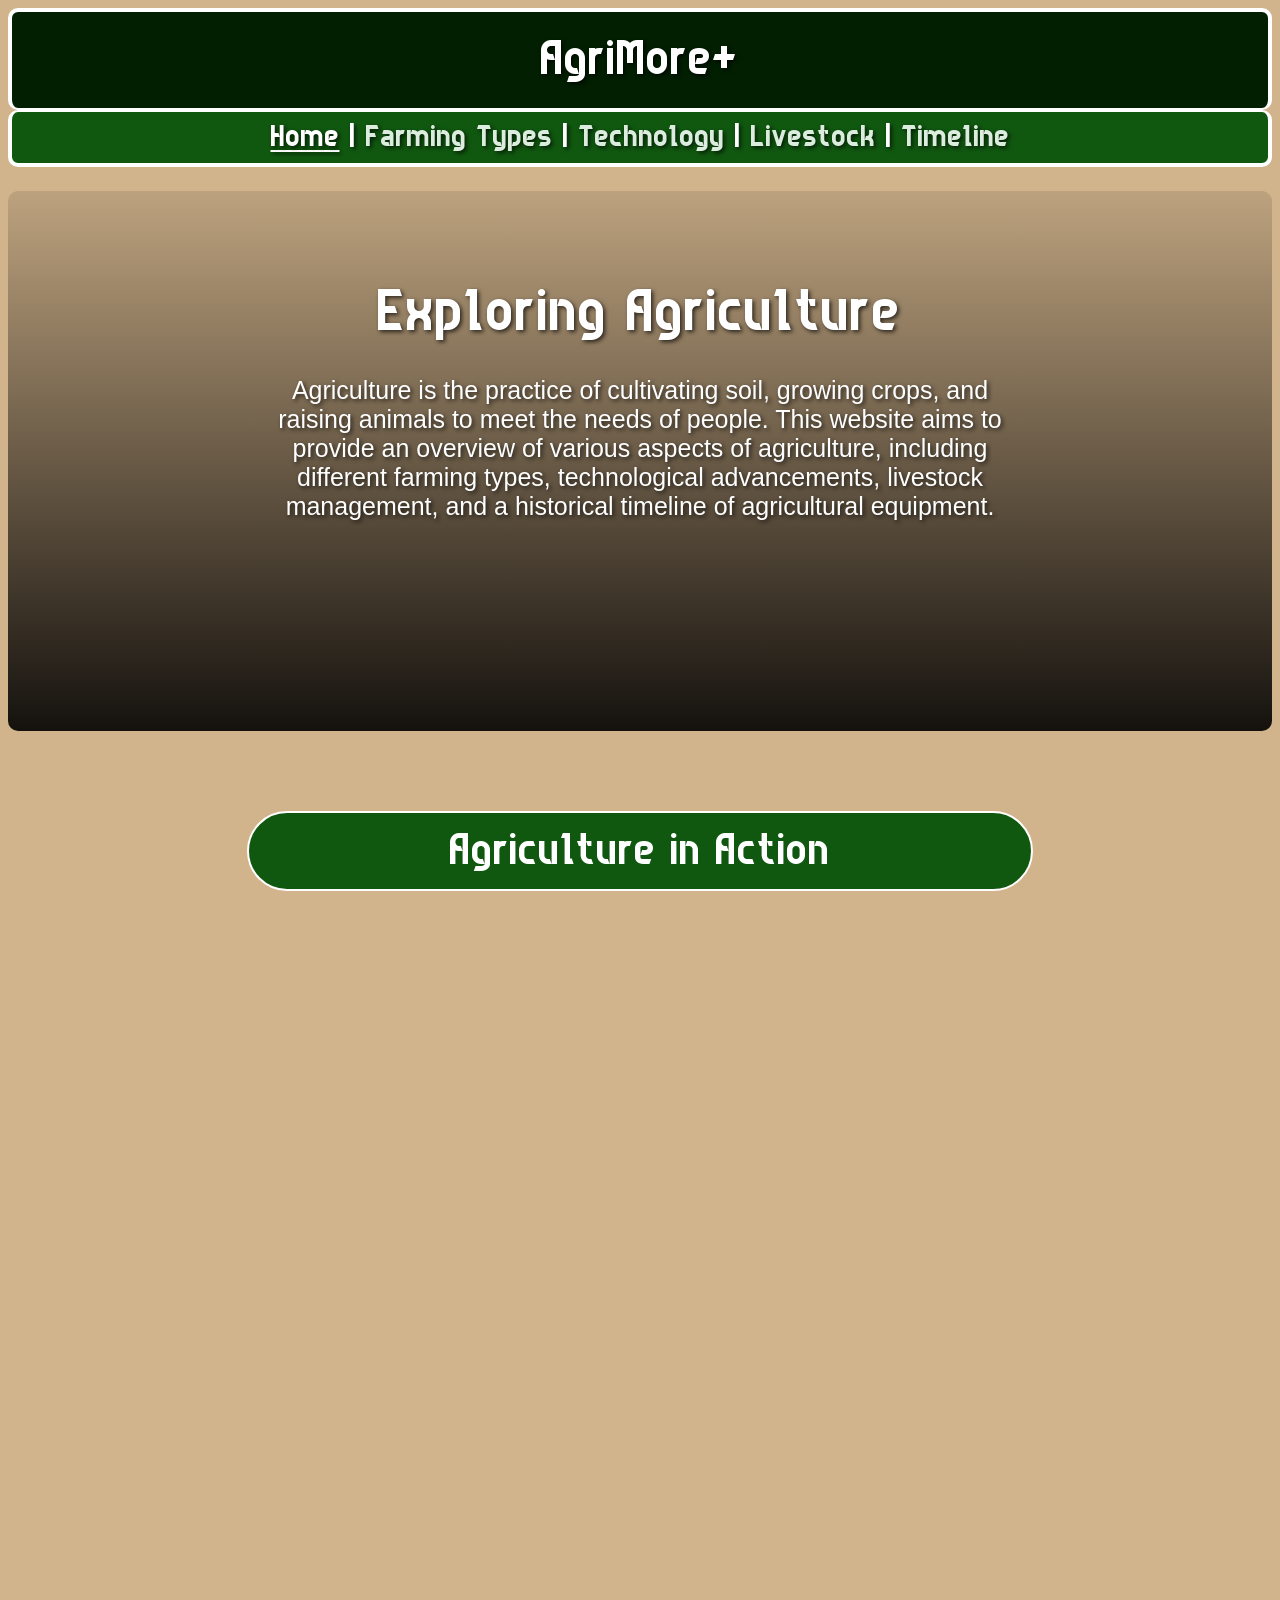
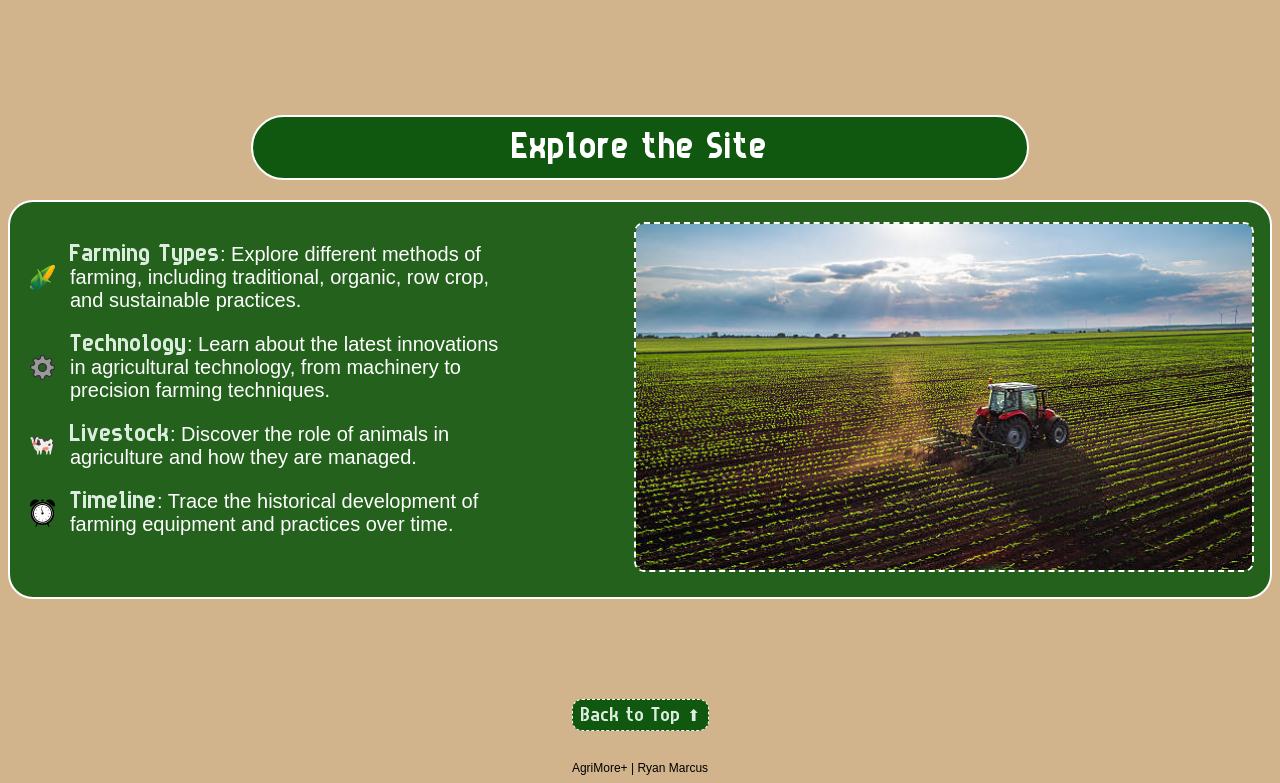
==== index.html @ aa0e1914 "Add files via upload" ====
<!DOCTYPE html>
<html lang="EN">

<head>
    <meta charset="utf-8">
    <title>AgriMore+</title>
    <link rel="stylesheet" href="style.css">
    <link rel="icon" type="image/x-icon" href="corn.ico">

    <style>

    </style>

</head>

<body>

    <div class="title">
        AgriMore+
    </div>

    <div class="menu">
        <div class="menutext">
            <span class="active">Home</span> |
            <a href="Farming Types/farmingtypes.html">Farming Types</a> |
            <a href="Technology/technology.html">Technology</a> |
            <a href="Livestock/livestock.html">Livestock</a> |
            <a href="Timeline/timeline.html">Timeline</a>
        </div>
    </div>

    <div class="video-container">
        <video autoplay muted loop id="background-video">
            <source src="titlebackgroundshort.mp4" type="video/mp4">
        </video>

        <div class="subtitle">
            <p>Exploring Agriculture</p>


            <!-- Description of the website's content and definition of agriculture -->

            <div class="description">
                Agriculture is the practice of cultivating soil, growing crops,
                and raising animals to meet the needs of people. This website aims
                to provide an overview of various aspects of agriculture, including
                different farming types, technological advancements, livestock management,
                and a historical timeline of agricultural equipment.
            </div>
        </div>
    </div>

    <div class="slideshow-title">Agriculture in Action</div>

    <div class="slideshow">
        <img src="newplanting.jpg" alt="Planting on a farm">
        <img src="chickens.jpg" alt="Chickens on a farm">
        <img src="digging.jpg" alt="Tractor in a field">
        <img src="sheep.jpg" alt="Sheep on a farm">
        <img src="dronespraying.jpg" alt="Drone spraying crops">
        <img src="calf.jpg" alt="Calf on a farm">
        <img src="combining2.jpg" alt="Harvesting crops">
    </div>

    <div class="preview-title">Explore the Site</div>

    <div class="preview">
        <ul class="iconlist">
            <li><a href="Farming Types/farmingtypes.html">Farming Types</a>: Explore different methods of farming,
                including traditional, organic, row crop, and sustainable practices.</li>
            <li><a href="Technology/technology.html">Technology</a>: Learn about the latest innovations in agricultural
                technology, from machinery to precision farming techniques.</li>
            <li><a href="Livestock/livestock.html">Livestock</a>: Discover the role of animals in agriculture and how
                they are managed.</li>
            <li><a href="Timeline/timeline.html">Timeline</a>: Trace the historical development of farming equipment and
                practices over time.</li>
        </ul>
        <div class="preview-image">
            <img src="agriculturelandscape.jpg" alt="Preview image for the website">
        </div>
    </div>

    <p class="top">
        <a href="index.html"> Back to Top ⬆</a>
    </p>

    <div class="footer">AgriMore+ | Ryan Marcus</div>



</body>

</html>
---- style.css ----
@charset "utf-8";
/* AgriMore CSS */

@font-face {
    font-family: 'Game';
    src: url('game_sans_serif_7.ttf');
}

:root {
    --primary-color: rgb(16, 88, 16);
    --text-color: rgb(255, 255, 255);
    --background-color: tan;
}

body {
    background-color: tan;
    font-family: Arial, sans-serif;
}

.title {
    font-family: 'Game', Arial, sans-serif;
    font-size: 40px;
    font-weight: normal;

    display: flex;
    justify-content: center;
    align-items: center;

    width: auto;
    padding: 24px;

    background-color: #021f02;
    color: var(--text-color);

    border: 4px solid rgb(255, 255, 255);
    border-bottom: 2px solid rgb(255, 255, 255);
    border-radius: 10px;
    text-shadow: 2px 2px 4px rgba(0, 0, 0, 0.7);
}

.menu {
    text-align: center;
    margin-bottom: 24px;
}

.menutext {
    font-family: 'Game', Arial, sans-serif;
    font-size: 25px;
    font-weight: normal;

    border: 4px solid rgb(255, 255, 255);
    border-top: 2px solid rgb(255, 255, 255);
    border-radius: 10px;
    padding: 10px 20px;
    color: var(--text-color);
    background-color: var(--primary-color);
    text-shadow: 2px 2px 4px rgba(0, 0, 0, 0.7);
}

.menutext .active {
    text-decoration: underline;
    color: var(--text-color);
    text-underline-offset: 4px;
}

@media (max-width: 900px) {
    .menutext {
        font-size: 18px;
    }
}

/* Style for visited links */
.menutext a:visited {
    font-size: 30px;
    font-weight: none;
    color: rgb(220, 236, 222);
}

/* Style for unvisited links */
.menutext a:link {
    color: rgb(220, 236, 222);
    text-decoration: none;
}

/* Add hover effect to menu links */
.menutext a:hover {
    font-weight: none;
    color: rgb(240, 226, 209);
    text-decoration: underline;
    text-underline-offset: 4px;
}

.video-container {
    position: relative;
    width: 100%;
    height: 60vh;
    overflow: hidden;
    border-radius: 10px;
}

#background-video {
    position: absolute;
    top: 50%;
    left: 50%;
    transform: translate(-50%, -50%);

    min-width: 100%;
    min-height: 100%;

    object-fit: cover;

    border-radius: 10px;
}

.video-container::after {
    content: "";
    position: absolute;
    inset: 0;

    background:
        linear-gradient(to bottom, rgba(0, 0, 0, 0.1), rgba(0, 0, 0, 0.9));
}

.subtitle {
    position: absolute;
    top: 40%;
    left: 50%;
    transform: translate(-50%, -50%);

    display: flex;
    flex-direction: column;
    align-items: center;
    text-align: center;

    font-weight: normal;
    color: white;
    text-shadow: 2px 2px 4px rgba(0, 0, 0, 0.7);
    z-index: 2;
}

.subtitle p {
    font-family: 'Game', Arial, sans-serif;
    font-size: 48px;
    margin: 0px;
}

@media (max-width: 900px) {
    .subtitle p {
        font-size: 24px;
        margin-top: 40px;
    }
}

.description {
    font-size: 25px;
    font-weight: normal;
    color: rgb(255, 255, 255);

    margin-top: 24px;
    width: 750px;
    padding: 10px;
    text-decoration: none;
}

@media (max-width: 900px) {
    .description {
        font-size: 20px;
        width: auto;
    }
}

/* Start of Home Webpage */

.slideshow-title {
    text-align: center;
    font-family: 'Game', Arial, sans-serif;
    font-size: 36px;
    font-weight: normal;

    color: white;
    background-color: var(--primary-color);

    max-width: 750px;
    margin: 80px auto 0 auto;
    padding: 16px;

    border: 2px solid white;
    border-radius: 40px;
}

@media (max-width: 900px) {
    .slideshow-title {
        font-size: 24px;
        width: 400px;
    }
}

.slideshow {
    position: relative;
    display: flex;
    justify-content: center;
    align-items: center;
    height: 80vh;
    margin: 24px 48px;
}

.slideshow img {
    position: absolute;
    top: 0px;
    width: 100%;
    max-width: 1280px;
    height: 80vh;
    object-fit: cover;
    border: 2px solid white;
    border-radius: 5px;
    padding: 5px;

    opacity: 0;
    animation: fade 35s infinite;
}

/* Set different animation delays 
for each image to create a staggered slideshow effect */

.slideshow img:nth-child(1) {
    animation-delay: 0s;
}

.slideshow img:nth-child(2) {
    animation-delay: 5s;
}

.slideshow img:nth-child(3) {
    animation-delay: 10s;
}

.slideshow img:nth-child(4) {
    animation-delay: 15s;
}

.slideshow img:nth-child(5) {
    animation-delay: 20s;
}

.slideshow img:nth-child(6) {
    animation-delay: 25s;
}

.slideshow img:nth-child(7) {
    animation-delay: 30s;
}

/* Define the keyframes for the fade animation */

@keyframes fade {

    /* Start with the image invisible */
    0% {
        opacity: 0;
    }

    /* Fade in to full opacity */
    8% {
        opacity: 1;
    }

    /* Stay fully visible for a while */
    20% {
        opacity: 1;
    }

    /* Fade out to invisible */
    28% {
        opacity: 0;
    }

}

.preview-title {
    position: relative;
    text-align: center;
    font-family: 'Game', Arial, sans-serif;
    font-size: 30px;
    font-weight: normal;

    color: white;
    background-color: var(--primary-color);

    max-width: 750px;
    margin: 80px auto 0px auto;
    padding: 12px;

    border: 2px solid white;
    border-radius: 40px;
}

@media (max-width: 900px) {
    .preview-title {
        font-size: 24px;
        width: 65%;
        margin: 80px auto 10px;
    }
}

.preview {
    position: relative;
    margin: 20px auto 100px auto;
    max-width: 1280px;
    padding: 20px;

    background-color: rgb(16, 88, 16, 0.9);
    color: var(--text-color);

    border: 2px solid white;
    border-radius: 25px;

    font-size: 20px;

    display: flex;
    flex-direction: row;
    justify-content: space-between;
}

.preview ul {
    max-width: 480px;
    padding-left: 0;
}

@media (max-width: 1080px) {
    .preview {
        flex-direction: column;
        width: 65%;
    }

    .preview ul {
        max-width: 600px;
    }
}

.preview-image img {
    width: 100%;
    height: auto;
    border: 2px dashed white;
    border-radius: 10px;
}

.iconlist li {
    margin-bottom: 20px;
    list-style: none;
}

.iconlist li:nth-child(1) {
    background-image: url('corniconlist1.png');
    background-repeat: no-repeat;
    background-position: left center;
    padding-left: 40px;
}

.iconlist li:nth-child(2) {
    background-image: url('geariconlist1.png');
    background-repeat: no-repeat;
    background-position: left center;
    padding-left: 40px;
}

.iconlist li:nth-child(3) {
    background-image: url('cowiconlist1.png');
    background-repeat: no-repeat;
    background-position: left center;
    padding-left: 40px;
}

.iconlist li:nth-child(4) {
    background-image: url('clockiconlist1.png');
    background-repeat: no-repeat;
    background-position: left center;
    padding-left: 40px;
}

.preview a:visited {
    color: rgb(220, 236, 222);
    text-decoration: none;
    font-family: 'Game', Arial, sans-serif;
}

.preview a:link {
    color: rgb(220, 236, 222);
    text-decoration: none;
    font-family: 'Game', Arial, sans-serif;
}

.preview a:hover {
    font-weight: none;
    color: rgb(240, 226, 209);
    text-decoration: underline;
    text-underline-offset: 4px;
}

/* End of Home Webpage */

/* Start of Farming Types, Technology, and Livestock */

.bulletlist li {
    margin-bottom: 10px;
    list-style: circle;
}

.traditional ul,
.precisionfarming ul,
.drone ul,
.modernmachines ul,
.irrigation ul,
.cattle ul,
.chickens ul,
.sheep ul,
.pigs ul {
    width: 75%;
}

.organic ul,
.sustainable ul,
.rowcrop ul {
    width: 85%;
}

.traditional-section,
.organic-section,
.precisionfarming-section,
.modernmachines-section,
.cattle-section,
.sheep-section {
    max-width: 1280px;
    margin: 80px auto 0 auto;
}

.traditional-title,
.organic-title,
.precisionfarming-title,
.modernmachines-title,
.cattle-title,
.sheep-title {
    display: block;
    text-align: center;
    font-family: 'Game', Arial, sans-serif;
    font-size: 28px;
    font-weight: normal;

    color: white;
    background-color: var(--primary-color);

    max-width: 400px;
    margin: 40px auto 0 0;
    padding: 12px;

    border: 2px solid white;
    border-radius: 40px;
}

.traditional,
.organic,
.precisionfarming,
.modernmachines,
.cattle,
.sheep {
    display: flex;
    flex-direction: row;
    justify-content: space-between;

    font-size: 20px;
    align-items: center;

    gap: 30px;
    max-width: 1280px;

    background-color: var(--primary-color);
    color: var(--text-color);

    margin: 26px auto;
    padding: 12px;

    border: 2px white solid;
    border-radius: 10px;
}

.traditionalimg img,
.organicimg img,
.precisionfarmingimg img,
.modernmachinesimg img,
.cattleimg img,
.sheepimg img {
    border: 2px dashed white;
    border-radius: 25px;

    width: 100%;
    max-width: 600px;
}

.sustainable-section,
.rowcrop-section,
.drone-section,
.irrigation-section,
.chickens-section,
.pigs-section {
    max-width: 1280px;
    margin: 80px auto 0 auto;
}

.sustainable-title,
.rowcrop-title,
.drone-title,
.irrigation-title,
.chickens-title,
.pigs-title {
    display: block;

    text-align: center;
    font-family: 'Game', Arial, sans-serif;
    font-size: 28px;
    font-weight: normal;

    color: white;
    background-color: var(--primary-color);

    max-width: 400px;
    margin: 40px 0 0 auto;
    padding: 12px;

    border: 2px solid white;
    border-radius: 40px;
}

.sustainable,
.rowcrop,
.drone,
.irrigation,
.chickens,
.pigs {
    display: flex;

    font-size: 20px;
    align-items: center;

    flex-direction: row-reverse;
    justify-content: space-between;
    gap: 30px;
    max-width: 1280px;

    background-color: var(--primary-color);
    color: var(--text-color);

    margin: 24px auto;
    padding: 12px;

    border: 2px white solid;
    border-radius: 10px;
}

.sustainableimg img,
.rowcropimg img,
.droneimg img,
.irrigationimg img,
.chickensimg img,
.pigsimg img {
    border: 2px dashed white;
    border-radius: 25px;

    width: 100%;
    max-width: 600px;
}

.info-section {
    display: flex;
    justify-content: space-between;
    align-items: flex-start;
    margin: 80px auto;
    max-width: 1280px;
}

@media (max-width: 900px) {
    .info-section {
        flex-direction: column;
        align-items: center;
        padding: 0 50px;
    }

    .didyouknow,
    .global {
        width: 100%;
        max-width: 700px;
    }
}

.didyouknow h3,
.global h3 {
    text-align: center;
    text-decoration: underline;
    font-family: 'Game', Arial, sans-serif;
}

.didyouknow,
.global {
    flex: 1;

    font-family: Arial, sans-serif;
    font-size: 20px;
    color: var(--text-color);

    height: 275px;
    background-color: var(--primary-color);

    border: 2px white solid;
    border-radius: 16px;

    margin-bottom: 50px;
    margin-left: 50px;
    margin-right: 50px;
    padding: 20px;
}

.top {
    text-align: center;
    font-size: 16px;
    font-family: 'Game', Arial, sans-serif;

    background-color: var(--primary-color);

    width: 125px;
    margin: auto auto 30px auto;
    padding: 5px;

    border: 1px white dashed;
    border-radius: 10px;
}

.top a:visited {
    font-size: 30px;
    font-weight: none;
    color: rgb(220, 236, 222);
}

.top a:link {
    color: rgb(220, 236, 222);
    text-decoration: none;
}

.top a:hover {
    font-weight: none;
    color: rgb(240, 226, 209);
}

.footer {
    text-align: center;
    font-size: 12px;
    font-family: Arial, sans-serif;
}

/* End of Farming Types, Technology, and Livestock */

/* Start of Timeline */

.timeline {
    display: flex;
    flex-direction: column;
    align-items: center;

    font-family: 'Game', Arial, sans-serif;
    font-size: 25px;
    color: white;

    margin-top: 50px;
    gap: 16px;
}

.date {
    text-align: center;
    font-size: 45px;
    font-weight: bold;

    padding-top: 15px;
    padding-bottom: 15px;
    text-decoration: underline;
}

.type {
    text-align: center;
    font-size: 25px;

    padding-bottom: 15px;
}

.desc {
    text-align: center;
    font-size: 25px;

    padding-bottom: 15px;
}

.line {
    width: 5px;
    height: 64px;
    background-color: var(--primary-color);
}

.year {
    background-color: var(--primary-color);
    width: 50%;
    border: 2px white solid;
    border-radius: 10px;
    padding: 16px 0px;
}

#year {
    background-color: var(--primary-color);
    width: 50%;
    border: 2px white solid;
    border-radius: 10px;

    margin-bottom: 50px;
    padding: 16px 0px;
}

.timelineimg img {
    width: 95%;
    height: auto;
    border: 2px dashed white;
    border-radius: 10px;

    display: block;
    margin: 10px auto;
}

.audio {
    display: block;
    width: 50%;
    margin: auto auto; 
}
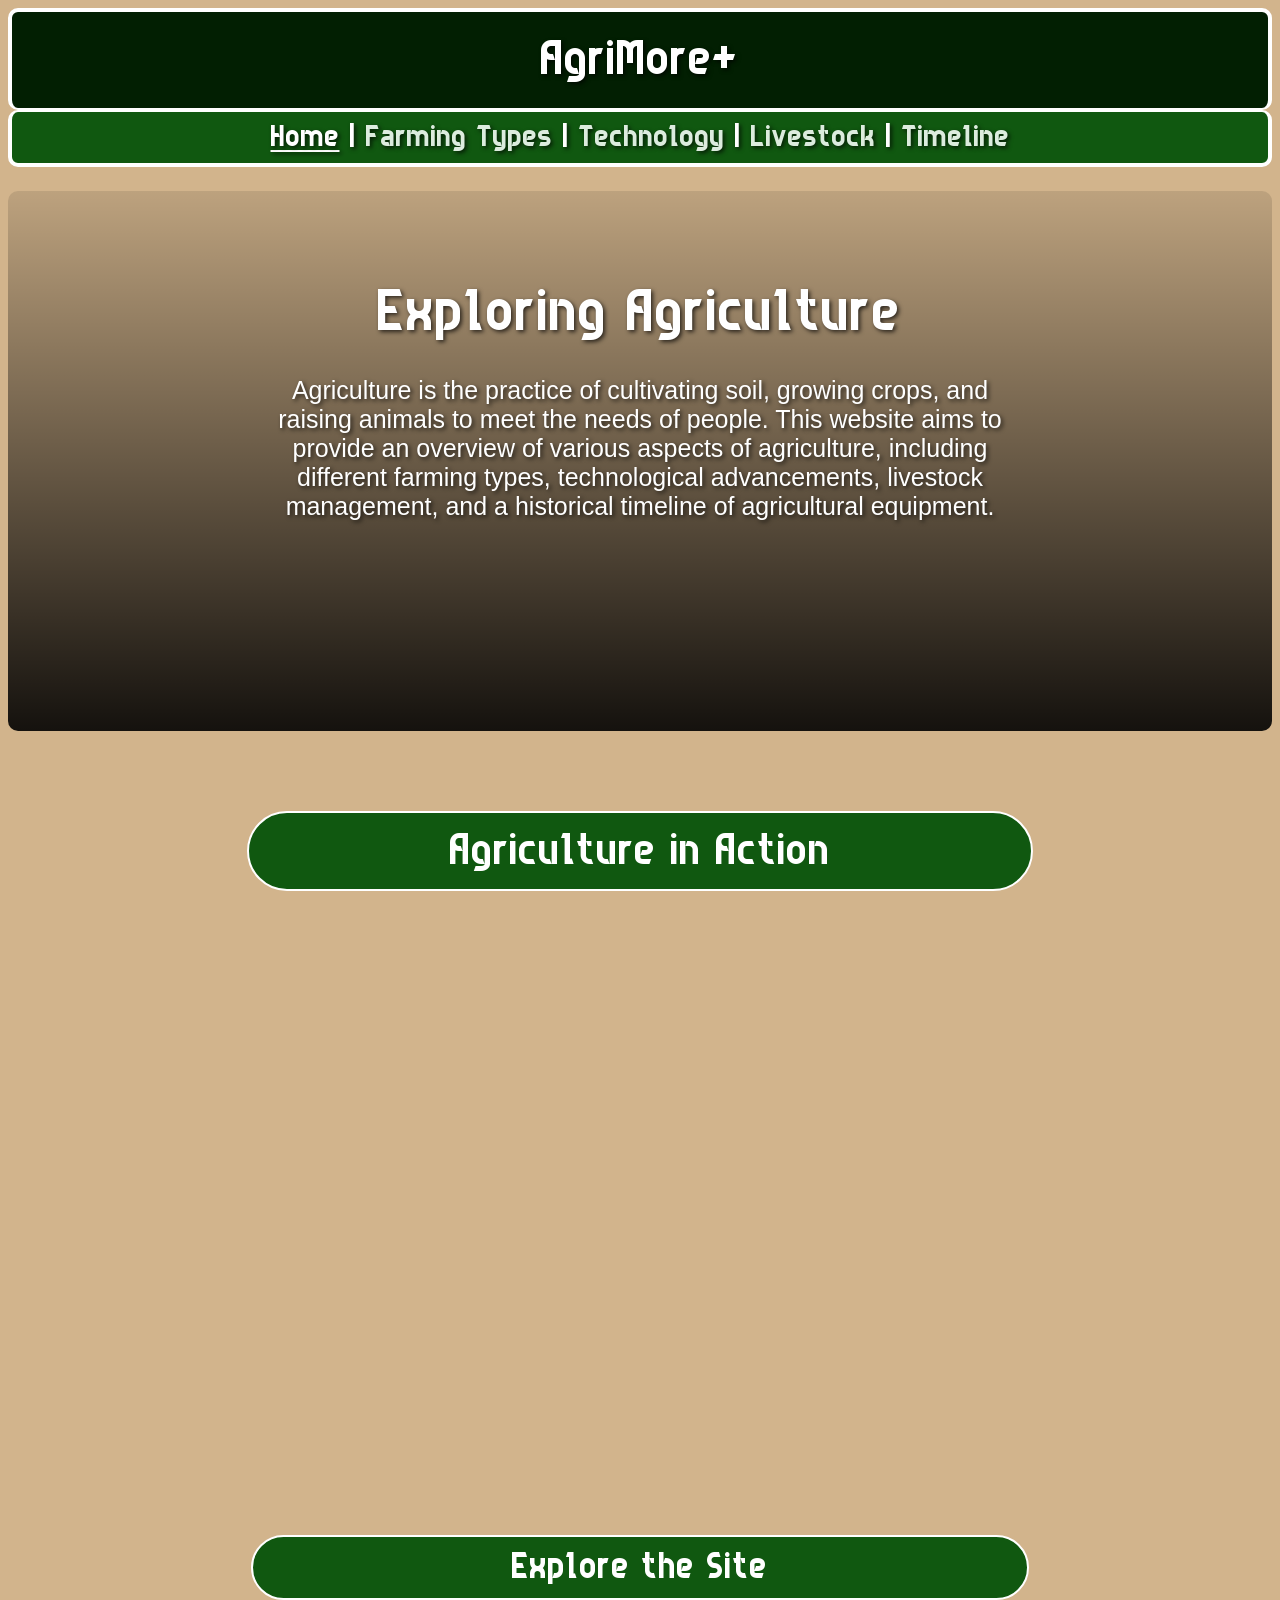
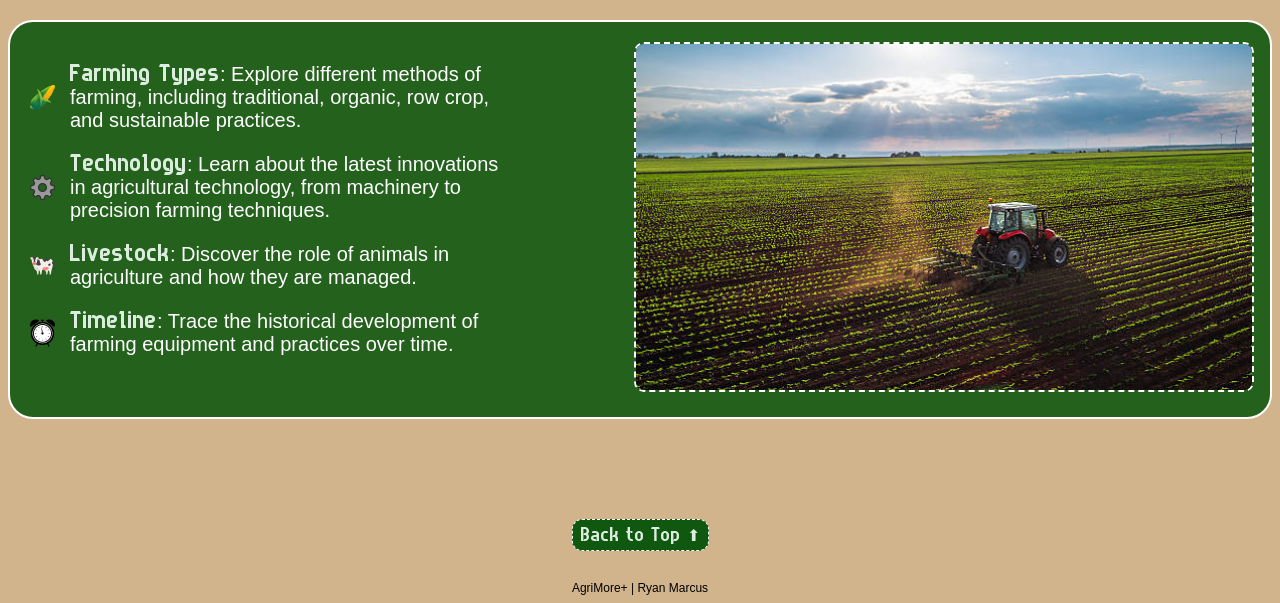
==== commit 997736c1: "Add files via upload" ====
--- a/index.html
+++ b/index.html
@@ -7,13 +7,9 @@
     <link rel="stylesheet" href="style.css">
     <link rel="icon" type="image/x-icon" href="corn.ico">
 
-    <style>
-
-    </style>
-
 </head>
 
-<body>
+<body id="top">
 
     <div class="title">
         AgriMore+
@@ -22,7 +18,7 @@
     <div class="menu">
         <div class="menutext">
             <span class="active">Home</span> |
-            <a href="Farming Types/farmingtypes.html">Farming Types</a> |
+            <a href="FarmingTypes/farmingtypes.html">Farming Types</a> |
             <a href="Technology/technology.html">Technology</a> |
             <a href="Livestock/livestock.html">Livestock</a> |
             <a href="Timeline/timeline.html">Timeline</a>
@@ -66,7 +62,7 @@
 
     <div class="preview">
         <ul class="iconlist">
-            <li><a href="Farming Types/farmingtypes.html">Farming Types</a>: Explore different methods of farming,
+            <li><a href="FarmingTypes/farmingtypes.html">Farming Types</a>: Explore different methods of farming,
                 including traditional, organic, row crop, and sustainable practices.</li>
             <li><a href="Technology/technology.html">Technology</a>: Learn about the latest innovations in agricultural
                 technology, from machinery to precision farming techniques.</li>
@@ -81,13 +77,11 @@
     </div>
 
     <p class="top">
-        <a href="index.html"> Back to Top ⬆</a>
+        <a href="#top"> Back to Top ⬆</a>
     </p>
 
     <div class="footer">AgriMore+ | Ryan Marcus</div>
 
-
-
 </body>
 
 </html>
--- a/style.css
+++ b/style.css
@@ -4,6 +4,11 @@
 @font-face {
     font-family: 'Game';
     src: url('game_sans_serif_7.ttf');
+}
+
+html,
+body {
+    scroll-behavior: smooth;
 }
 
 :root {
@@ -72,7 +77,6 @@
 /* Style for visited links */
 .menutext a:visited {
     font-size: 30px;
-    font-weight: none;
     color: rgb(220, 236, 222);
 }
 
@@ -84,7 +88,6 @@
 
 /* Add hover effect to menu links */
 .menutext a:hover {
-    font-weight: none;
     color: rgb(240, 226, 209);
     text-decoration: underline;
     text-underline-offset: 4px;
@@ -199,18 +202,22 @@
     position: relative;
     display: flex;
     justify-content: center;
-    align-items: center;
-    height: 80vh;
+    height: 90vh;
     margin: 24px 48px;
 }
 
 .slideshow img {
     position: absolute;
-    top: 0px;
+    top: 0;
+    left: 50%;
+    transform: translateX(-50%);
+
     width: 100%;
     max-width: 1280px;
-    height: 80vh;
+    height: 100%;
+
     object-fit: cover;
+
     border: 2px solid white;
     border-radius: 5px;
     padding: 5px;
@@ -218,6 +225,46 @@
     opacity: 0;
     animation: fade 35s infinite;
 }
+
+@media (max-width: 1280px) {
+
+    .slideshow {
+        height: 60vh;
+        margin: 24px 48px;
+    }
+
+    .slideshow img {
+        object-fit: contain; 
+        width: auto;
+    }
+}
+
+@media (max-width: 900px) {
+
+    .slideshow {
+        height: 40vh;
+        margin: 24px 48px;
+    }
+
+    .slideshow img {
+        object-fit: contain; 
+        width: auto;
+    }
+}
+
+@media (max-width: 650px) {
+
+    .slideshow {
+        height: 30vh;
+        margin: 24px 48px;
+    }
+
+    .slideshow img {
+        object-fit: contain; 
+        width: auto;
+    }
+}
+
 
 /* Set different animation delays 
 for each image to create a staggered slideshow effect */
@@ -390,7 +437,6 @@
 }
 
 .preview a:hover {
-    font-weight: none;
     color: rgb(240, 226, 209);
     text-decoration: underline;
     text-underline-offset: 4px;
@@ -405,40 +451,17 @@
     list-style: circle;
 }
 
-.traditional ul,
-.precisionfarming ul,
-.drone ul,
-.modernmachines ul,
-.irrigation ul,
-.cattle ul,
-.chickens ul,
-.sheep ul,
-.pigs ul {
-    width: 75%;
-}
-
-.organic ul,
-.sustainable ul,
-.rowcrop ul {
-    width: 85%;
-}
-
-.traditional-section,
-.organic-section,
-.precisionfarming-section,
-.modernmachines-section,
-.cattle-section,
-.sheep-section {
+.part1 ul,
+.part2 ul {
+    width: 65%;
+}
+
+.part1-section {
     max-width: 1280px;
     margin: 80px auto 0 auto;
 }
 
-.traditional-title,
-.organic-title,
-.precisionfarming-title,
-.modernmachines-title,
-.cattle-title,
-.sheep-title {
+.part1-title {
     display: block;
     text-align: center;
     font-family: 'Game', Arial, sans-serif;
@@ -456,12 +479,7 @@
     border-radius: 40px;
 }
 
-.traditional,
-.organic,
-.precisionfarming,
-.modernmachines,
-.cattle,
-.sheep {
+.part1 {
     display: flex;
     flex-direction: row;
     justify-content: space-between;
@@ -482,12 +500,7 @@
     border-radius: 10px;
 }
 
-.traditionalimg img,
-.organicimg img,
-.precisionfarmingimg img,
-.modernmachinesimg img,
-.cattleimg img,
-.sheepimg img {
+.part1img img {
     border: 2px dashed white;
     border-radius: 25px;
 
@@ -495,22 +508,12 @@
     max-width: 600px;
 }
 
-.sustainable-section,
-.rowcrop-section,
-.drone-section,
-.irrigation-section,
-.chickens-section,
-.pigs-section {
+.part2-section {
     max-width: 1280px;
     margin: 80px auto 0 auto;
 }
 
-.sustainable-title,
-.rowcrop-title,
-.drone-title,
-.irrigation-title,
-.chickens-title,
-.pigs-title {
+.part2-title {
     display: block;
 
     text-align: center;
@@ -529,12 +532,7 @@
     border-radius: 40px;
 }
 
-.sustainable,
-.rowcrop,
-.drone,
-.irrigation,
-.chickens,
-.pigs {
+.part2 {
     display: flex;
 
     font-size: 20px;
@@ -555,18 +553,92 @@
     border-radius: 10px;
 }
 
-.sustainableimg img,
-.rowcropimg img,
-.droneimg img,
-.irrigationimg img,
-.chickensimg img,
-.pigsimg img {
+.part2img img {
     border: 2px dashed white;
     border-radius: 25px;
 
     width: 100%;
     max-width: 600px;
 }
+
+@media (max-width: 1000px) {
+
+    .part1-title,
+    .part2-title {
+        align-items: center;
+        margin: 20px auto;
+    }
+
+    .part1,
+    .part2 {
+        display: flex;
+        flex-direction: column;
+        align-items: center;
+    }
+
+    .part1 ul,
+    .part2 ul {
+        width: 90%;
+    }
+}
+
+/* Technology videos */
+
+.video {
+    display: flex;
+    justify-content: center;
+    gap: 30px;
+
+    width: 100%;
+    max-width: 1280px;
+    margin: 80px auto;
+}
+
+.tractorvideo iframe,
+.dronevideo iframe {
+    height: 330px;
+    width: 600px;
+
+    border: 4px solid white;
+    border-radius: 10px;
+}
+
+@media (max-width: 1260px) {
+    .video {
+        flex-direction: row;
+        align-items: center;
+    }
+
+    .tractorvideo iframe,
+    .dronevideo iframe {
+        height: 270px;
+        width: 500px;
+        max-width: 700px;
+    }
+}
+
+@media (max-width: 1100px) {
+    .video {
+        flex-direction: column;
+        align-items: center;
+    }
+
+    .tractorvideo iframe,
+    .dronevideo iframe {
+        height: 380px;
+        width: 85vh;
+    }
+}
+
+@media (max-width: 800px) {
+
+    .tractorvideo iframe,
+    .dronevideo iframe {
+        width: 92vw;
+        height: 350px;
+    }
+}
+
 
 .info-section {
     display: flex;
@@ -576,6 +648,33 @@
     max-width: 1280px;
 }
 
+.didyouknow h3,
+.global h3 {
+    text-align: center;
+    text-decoration: underline;
+    font-family: 'Game', Arial, sans-serif;
+}
+
+.didyouknow,
+.global {
+    flex: 1;
+
+    font-family: Arial, sans-serif;
+    font-size: 20px;
+    color: var(--text-color);
+
+    height: 275px;
+    background-color: var(--primary-color);
+
+    border: 2px white solid;
+    border-radius: 16px;
+
+    margin-bottom: 50px;
+    margin-left: 50px;
+    margin-right: 50px;
+    padding: 20px;
+}
+
 @media (max-width: 900px) {
     .info-section {
         flex-direction: column;
@@ -590,32 +689,6 @@
     }
 }
 
-.didyouknow h3,
-.global h3 {
-    text-align: center;
-    text-decoration: underline;
-    font-family: 'Game', Arial, sans-serif;
-}
-
-.didyouknow,
-.global {
-    flex: 1;
-
-    font-family: Arial, sans-serif;
-    font-size: 20px;
-    color: var(--text-color);
-
-    height: 275px;
-    background-color: var(--primary-color);
-
-    border: 2px white solid;
-    border-radius: 16px;
-
-    margin-bottom: 50px;
-    margin-left: 50px;
-    margin-right: 50px;
-    padding: 20px;
-}
 
 .top {
     text-align: center;
@@ -634,7 +707,6 @@
 
 .top a:visited {
     font-size: 30px;
-    font-weight: none;
     color: rgb(220, 236, 222);
 }
 
@@ -644,7 +716,6 @@
 }
 
 .top a:hover {
-    font-weight: none;
     color: rgb(240, 226, 209);
 }
 
@@ -732,5 +803,17 @@
 .audio {
     display: block;
     width: 50%;
-    margin: auto auto; 
+    margin: auto auto;
+}
+
+@media (max-width: 800px) {
+    .year {
+        width: 85%;
+        margin: 0 auto;
+    }
+
+    #year {
+        width: 85%;
+        margin-bottom: 50px;
+    }
 }
